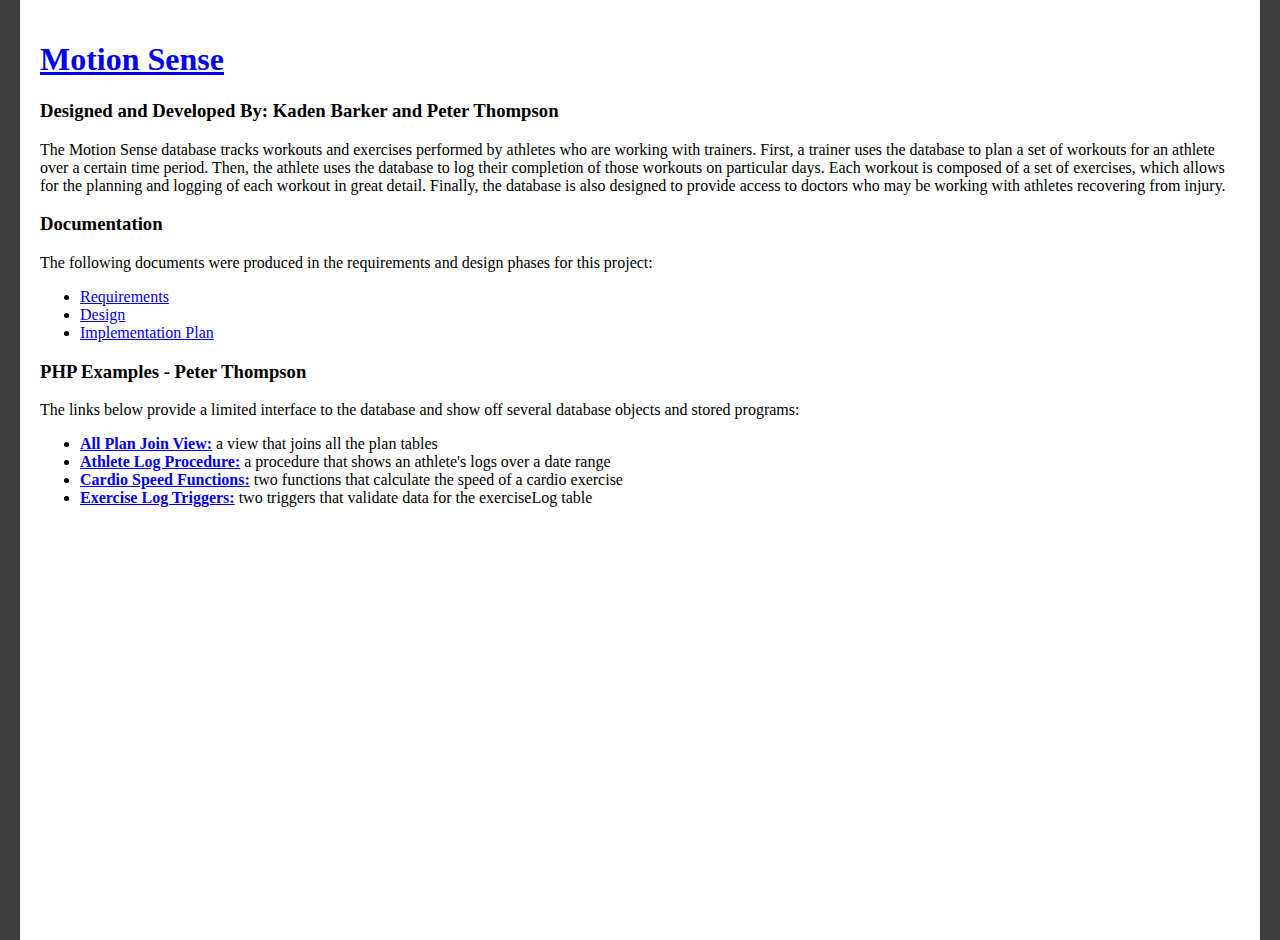
==== peter_front_end/index.html @ f6e935dc "Add front-end html and php files" ====
<!doctype HTML>
<html>
    <head>
        <meta charset="UTF-8" />
        <title> Motion Sense </title>
        <link rel="stylesheet" href="basic_style.css">
    </head>
    <body>
        <!-- Database project title -->
        <h1> <a href="index.html">Motion Sense</a> </h1>
        <!-- Authors -->
        <h3> Designed and Developed By: Kaden Barker and Peter Thompson </h3>
        <!-- High level database description -->
        <p>
            The Motion Sense database tracks workouts and exercises performed by athletes who are
            working with trainers. First, a trainer uses the database to plan a set of workouts for
            an athlete over a certain time period. Then, the athlete uses the database to log their
            completion of those workouts on particular days. Each workout is composed of a set of
            exercises, which allows for the planning and logging of each workout in great detail.
            Finally, the database is also designed to provide access to doctors who may be working
            with athletes recovering from injury.
        </p>
        <!-- Links to documentation -->
        <h3> Documentation </h3>
        <p>
            The following documents were produced in the requirements and design phases for this project:
        </p>
        <ul>
            <li><a target="_blank" href="https://docs.google.com/document/d/15oHoH3WrotgRKrjVFXm6prcx1WIoduby1bp_cC5ikdw/edit?usp=sharing">Requirements</a></li>
            <li><a target="_blank" href="https://docs.google.com/document/d/1j0rhfNeemL06uOkV4fpsnGDMjTUvO5FwixdppFbJIXg/edit?usp=sharing">Design</a></li>
            <li><a target="_blank" href="https://docs.google.com/document/d/1kDw4v5piNBHfNonx4EBtXBRnzcqgJQ1ptuzZpBBXhs8/edit?usp=sharing">Implementation Plan</a></li>
        </ul>
        <!-- Each teammate should have a list of links to each of their database objects -->
        <h3> PHP Examples - Peter Thompson </h3> <!-- This header is the start of one teammate's content -->
        <p>
            The links below provide a limited interface to the database and show off several
            database objects and stored programs:
        </p>
        <ul>
            <li>
                <a href="all_plan_join_view.php"><b>All Plan Join View:</b></a> a view that joins
                all the plan tables
            </li>
            <li>
                <a href="athlete_log_procedure.html"><b>Athlete Log Procedure:</b></a> a procedure
                that shows an athlete's logs over a date range
            </li>
            <li>
                <a href="cardio_speed_functions.html"><b>Cardio Speed Functions:</b></a> two
                functions that calculate the speed of a cardio exercise
            </li>
            <li>
                <a href="exercise_log_triggers.html"><b>Exercise Log Triggers:</b></a> two triggers
                that validate data for the exerciseLog table
            </li>
        </ul>
    </body>
</html>
---- peter_front_end/basic_style.css ----
html {
    background-color: #404040;
}

body {
    max-width: 1200px;
    min-width: 400px;
    min-height: 100vh;
    margin: auto;
    background-color: #FFFFFF;
    padding: 20px;
}

table, th, td {
    border: 1px solid black;
    border-collapse: collapse; 
    margin-left: auto;
    margin-right: auto;
}

img {
    display: block;
    margin-left: auto;
    margin-right: auto;
    width: 400px;
}
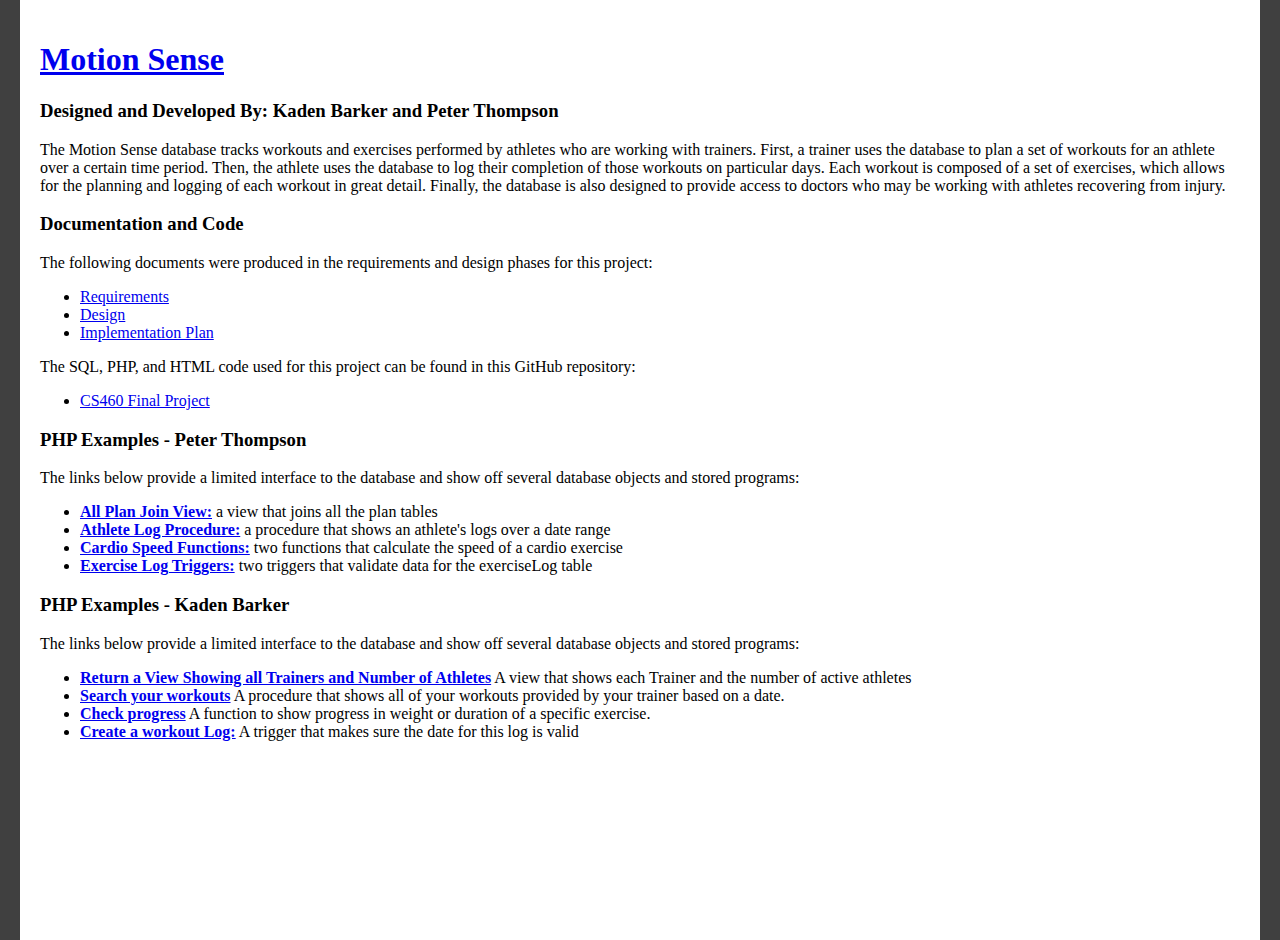
==== commit c6423bde: "update Kaden's links" ====
--- a/peter_front_end/index.html
+++ b/peter_front_end/index.html
@@ -21,7 +21,8 @@
             with athletes recovering from injury.
         </p>
         <!-- Links to documentation -->
-        <h3> Documentation </h3>
+        <!-- Links to documentation and code -->
+        <h3> Documentation and Code </h3>
         <p>
             The following documents were produced in the requirements and design phases for this project:
         </p>
@@ -30,8 +31,15 @@
             <li><a target="_blank" href="https://docs.google.com/document/d/1j0rhfNeemL06uOkV4fpsnGDMjTUvO5FwixdppFbJIXg/edit?usp=sharing">Design</a></li>
             <li><a target="_blank" href="https://docs.google.com/document/d/1kDw4v5piNBHfNonx4EBtXBRnzcqgJQ1ptuzZpBBXhs8/edit?usp=sharing">Implementation Plan</a></li>
         </ul>
+        <p>
+            The SQL, PHP, and HTML code used for this project can be found in this GitHub repository:
+        </p>
+        <ul>
+            <li><a target="_blank" href="https://github.com/thompsop1sou/cs460-final-project">CS460 Final Project</a></li>
+        </ul>
         <!-- Each teammate should have a list of links to each of their database objects -->
-        <h3> PHP Examples - Peter Thompson </h3> <!-- This header is the start of one teammate's content -->
+        <!-- This header is the start of one teammate's content -->
+        <h3> PHP Examples - Peter Thompson </h3>
         <p>
             The links below provide a limited interface to the database and show off several
             database objects and stored programs:
@@ -42,16 +50,41 @@
                 all the plan tables
             </li>
             <li>
-                <a href="athlete_log_procedure.html"><b>Athlete Log Procedure:</b></a> a procedure
+                <a href="athlete_log_procedure.php"><b>Athlete Log Procedure:</b></a> a procedure
                 that shows an athlete's logs over a date range
             </li>
             <li>
-                <a href="cardio_speed_functions.html"><b>Cardio Speed Functions:</b></a> two
+                <a href="cardio_speed_functions.php"><b>Cardio Speed Functions:</b></a> two
                 functions that calculate the speed of a cardio exercise
             </li>
             <li>
-                <a href="exercise_log_triggers.html"><b>Exercise Log Triggers:</b></a> two triggers
+                <a href="exercise_log_triggers.php"><b>Exercise Log Triggers:</b></a> two triggers
                 that validate data for the exerciseLog table
+            </li>
+        </ul>
+        <!-- This header is the start of one teammate's content -->
+        <h3> PHP Examples - Kaden Barker </h3>
+        <p>
+            The links below provide a limited interface to the database and show off several
+            database objects and stored programs:
+        </p>
+        <ul>
+            <li>
+                <a href="https://cs460.sou.edu/~barkerk/athPerTrnView.php">
+                    <b>Return a View Showing all Trainers and Number of Athletes</b></a> A view that shows each Trainer 
+                    and the number of active athletes
+            </li>
+            <li>
+                <a href="https://cs460.sou.edu/~barkerk/getAvailableWorkouts.php"><b>Search your workouts</b></a> A procedure that 
+                shows all of your workouts provided by your trainer based on a date.
+            </li>
+            <li>
+                <a href="https://cs460.sou.edu/~barkerk/exerciseProgress.php"><b>Check progress</b></a> A function to show
+                progress in weight or duration of a specific exercise.
+            </li>
+            <li>
+                <a href="https://cs460.sou.edu/~barkerk/insertWrkLog.php"><b>Create a workout Log:</b></a> A trigger that makes sure
+                the date for this log is valid 
             </li>
         </ul>
     </body>
--- a/peter_front_end/basic_style.css
+++ b/peter_front_end/basic_style.css
@@ -23,4 +23,8 @@
     margin-left: auto;
     margin-right: auto;
     width: 400px;
+}
+
+.highlight {
+    background-color: yellow;
 }